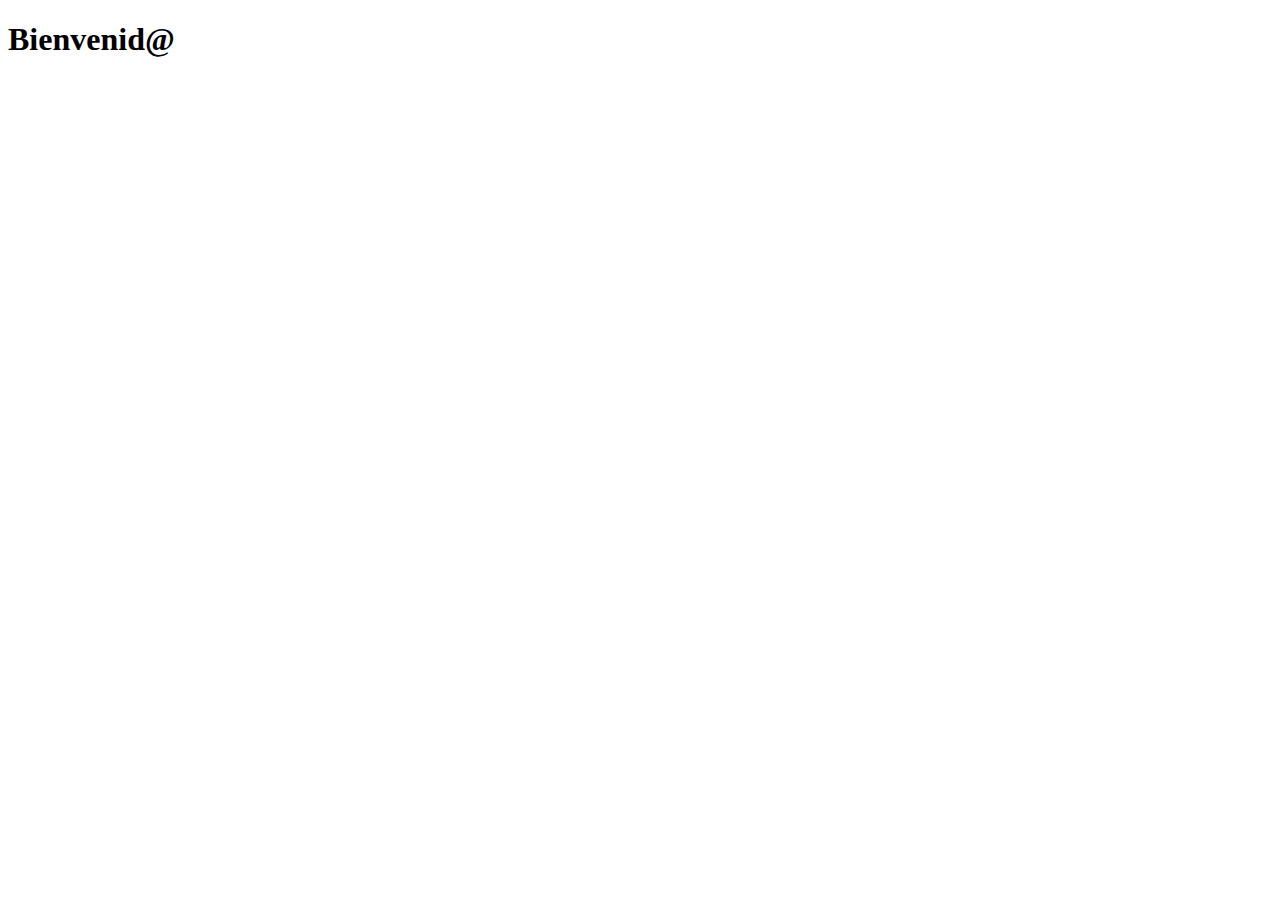
==== src/main/resources/templates/index.html @ 029a2db8 "first commit" ====
<!DOCTYPE html>
<html lang="en" xmlns:th="http://thymeleaf.org">

<head th:replace="fragments/_header :: head(pageTitle='TakeOrderAdmin')">
</head>

<body>
    <header th:replace="fragments/_nav.html :: nav"></header>

    <main class="flex-shrink-0">
        <div class="container">
            <h1 class="mt-5">Bienvenid@</h1>
        </div>
    </main>

    <!--<th:block th:replace="fragments/_footer.html :: footer" />-->
</body>
</html>
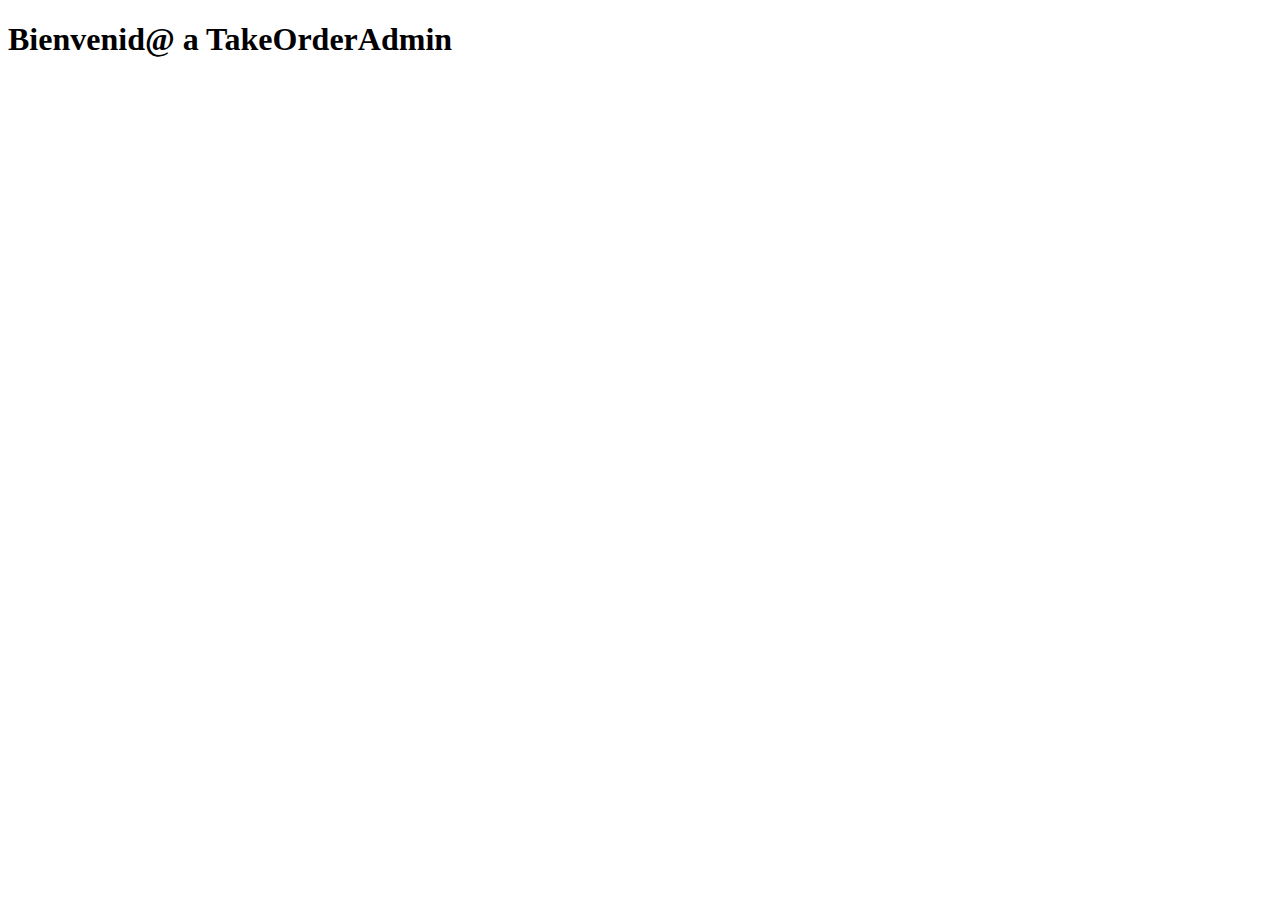
==== commit 9d535266: "Cambios en Ingredientes: -Se pueden añadir, eliminar y modificar ingredientes" ====
--- a/src/main/resources/templates/index.html
+++ b/src/main/resources/templates/index.html
@@ -9,10 +9,11 @@
 
     <main class="flex-shrink-0">
         <div class="container">
-            <h1 class="mt-5">Bienvenid@</h1>
+            <h1 class="mt-5">Bienvenid@ a TakeOrderAdmin</h1>
         </div>
     </main>
 
     <!--<th:block th:replace="fragments/_footer.html :: footer" />-->
+    
 </body>
 </html>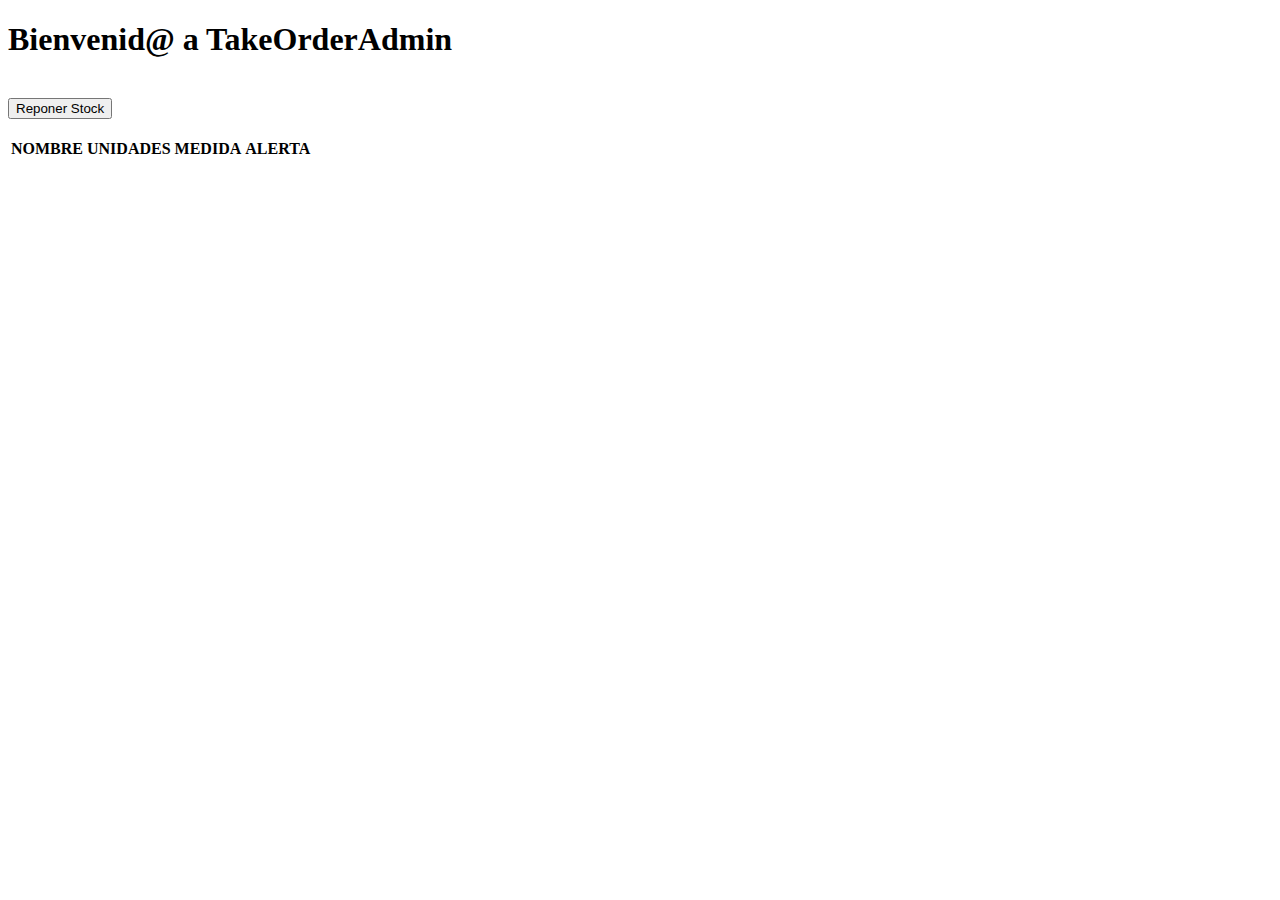
==== commit 2fbea7a8: "-En la pagina principal se muestran los ingredientes que estan bajos de existencias -Se pueden añadi" ====
--- a/src/main/resources/templates/index.html
+++ b/src/main/resources/templates/index.html
@@ -7,12 +7,37 @@
 <body>
     <header th:replace="fragments/_nav.html :: nav"></header>
 
-    <main class="flex-shrink-0">
-        <div class="container">
-            <h1 class="mt-5">Bienvenid@ a TakeOrderAdmin</h1>
-        </div>
-    </main>
+    <div class="container text-center">
+        <h1 class="mt-5">Bienvenid@ a TakeOrderAdmin</h1>
+    </div>
 
+    <br />
+
+    <div class="container">
+      <button class="btn btn-success" id="btn-restock">  Reponer Stock</button>
+    </div>
+
+    <br />
+
+    <!--Esto son datos de test, los datos se rellenan en index.js-->
+    <div class="container">
+        <table class="table alertTable">
+          <thead class="thead-dark">
+            <tr>
+              <th scope="col">NOMBRE</th>
+              <th scope="col">UNIDADES</th>
+              <th scope="col">MEDIDA</th>
+              <th scope="col">ALERTA</th>
+            </tr>
+          </thead>
+          <tbody id="listaAlertas">
+            <tr>
+            </tr>
+          </tbody>
+        </table>
+    </div>
+
+    <script th:src="@{/js/index.js}" type="module"></script>
     <!--<th:block th:replace="fragments/_footer.html :: footer" />-->
     
 </body>
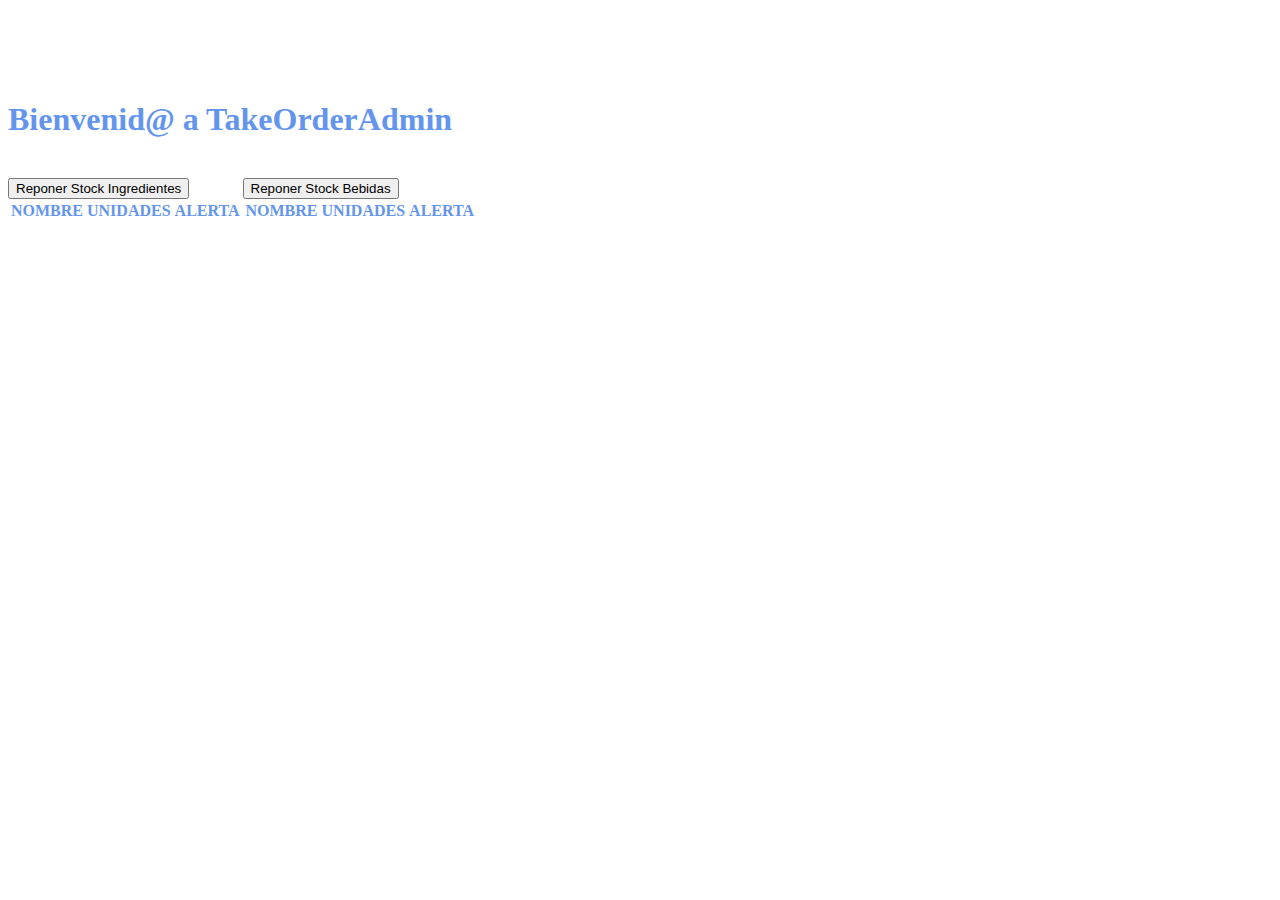
==== commit 20752b14: "-Cambios en el logo y el fondo de las paginas -Barra de navegacion fija al hacer scroll" ====
--- a/src/main/resources/templates/index.html
+++ b/src/main/resources/templates/index.html
@@ -4,41 +4,59 @@
 <head th:replace="fragments/_header :: head(pageTitle='TakeOrderAdmin')">
 </head>
 
-<body>
+<body class="bg-image">
     <header th:replace="fragments/_nav.html :: nav"></header>
 
+    <br>
+    <br>
+    <br>
+    <br>
+
     <div class="container text-center">
-        <h1 class="mt-5">Bienvenid@ a TakeOrderAdmin</h1>
+        <h1 class="mt-5" style="color:cornflowerblue;">Bienvenid@ a TakeOrderAdmin</h1>
     </div>
-
-    <br />
-
-    <div class="container">
-      <button class="btn btn-success" id="btn-restock">  Reponer Stock</button>
-    </div>
-
+    
     <br />
 
     <!--Esto son datos de test, los datos se rellenan en index.js-->
-    <div class="container">
-        <table class="table alertTable">
-          <thead class="thead-dark">
-            <tr>
-              <th scope="col">NOMBRE</th>
-              <th scope="col">UNIDADES</th>
-              <th scope="col">MEDIDA</th>
-              <th scope="col">ALERTA</th>
-            </tr>
-          </thead>
-          <tbody id="listaAlertas">
-            <tr>
-            </tr>
-          </tbody>
-        </table>
+    <div class="container" style="display: flex;">
+        <div class="table-container" style="margin-bottom: 20px;">
+            <button class="btn btn-primary" id="btn-restock-ingredientes">Reponer Stock Ingredientes</button>
+            <table class="table alertTable">
+                <thead class="thead-dark">
+                    <tr>
+                        <th scope="col" style="color: cornflowerblue;">NOMBRE</th>
+                        <th scope="col" style="color: cornflowerblue;">UNIDADES</th>
+                        <th scope="col" style="color: cornflowerblue;">ALERTA</th>
+                    </tr>
+                </thead>
+                <tbody id="listaAlertasIngredientes">
+                    <tr>
+                    </tr>
+                </tbody>
+            </table>
+        </div>
+
+        <div class="table-container" style="margin-bottom: 20px;">
+            <button class="btn btn-primary" id="btn-restock-bebidas">Reponer Stock Bebidas</button>
+            <table class="table alertTable">
+                <thead class="thead-dark">
+                    <tr>
+                        <th scope="col" style="color: cornflowerblue;">NOMBRE</th>
+                        <th scope="col" style="color: cornflowerblue;">UNIDADES</th>
+                        <th scope="col" style="color: cornflowerblue;">ALERTA</th>
+                    </tr>
+                </thead>
+                <tbody id="listaAlertasBebidas">
+                    <tr>
+                    </tr>
+                </tbody>
+            </table>
+        </div>
     </div>
 
     <script th:src="@{/js/index.js}" type="module"></script>
     <!--<th:block th:replace="fragments/_footer.html :: footer" />-->
     
 </body>
-</html>+</html>
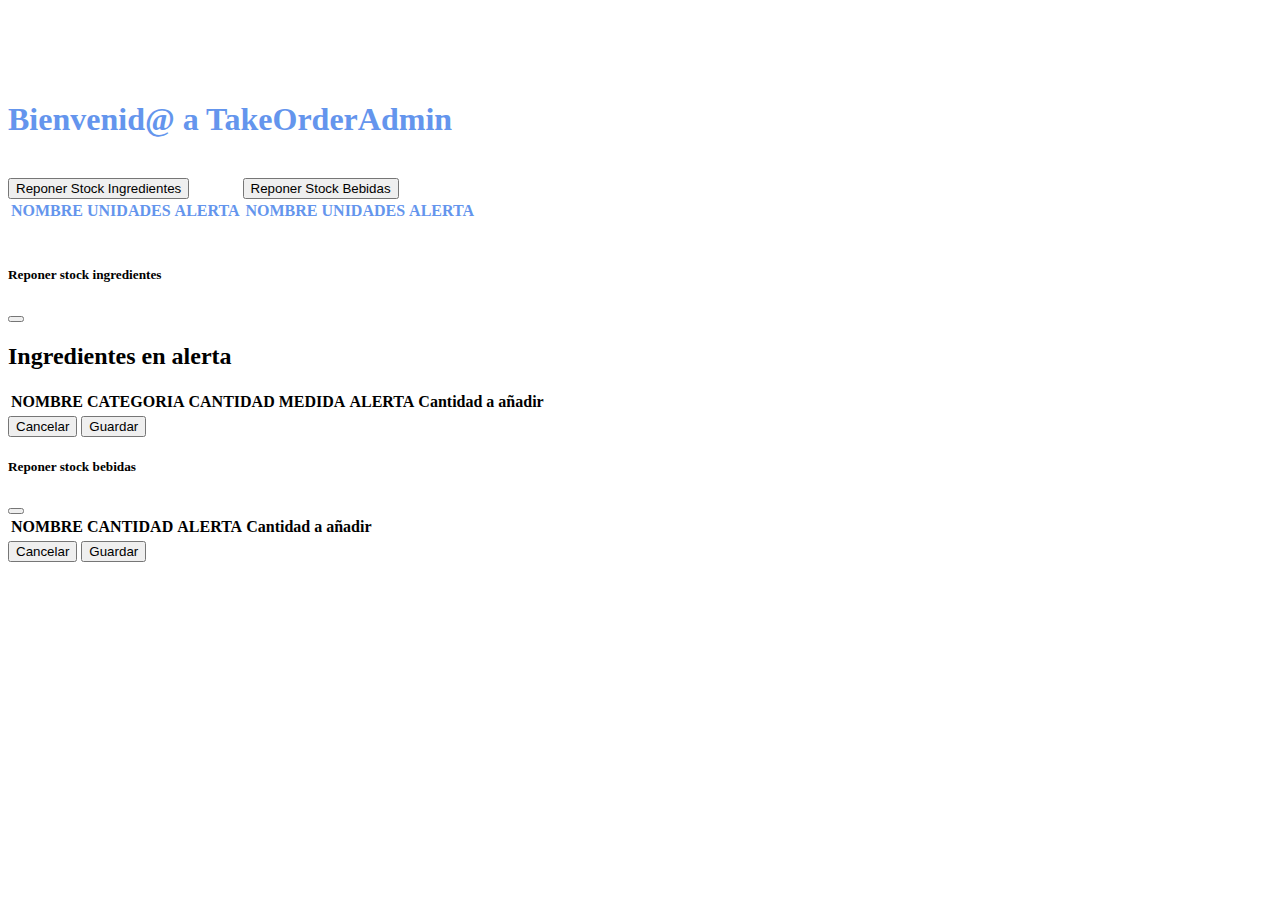
==== commit 1aac172d: "Solucion de bugs" ====
--- a/src/main/resources/templates/index.html
+++ b/src/main/resources/templates/index.html
@@ -21,7 +21,7 @@
     <!--Esto son datos de test, los datos se rellenan en index.js-->
     <div class="container" style="display: flex;">
         <div class="table-container" style="margin-bottom: 20px;">
-            <button class="btn btn-primary" id="btn-restock-ingredientes">Reponer Stock Ingredientes</button>
+            <button class="btn btn-primary" data-bs-toggle="modal" data-bs-target="#stockingredientes" id="btn-restock-ingredientes">Reponer Stock Ingredientes</button>
             <table class="table alertTable">
                 <thead class="thead-dark">
                     <tr>
@@ -38,7 +38,7 @@
         </div>
 
         <div class="table-container" style="margin-bottom: 20px;">
-            <button class="btn btn-primary" id="btn-restock-bebidas">Reponer Stock Bebidas</button>
+            <button class="btn btn-primary" data-bs-toggle="modal" data-bs-target="#stockbebidas" id="btn-restock-bebidas">Reponer Stock Bebidas</button>
             <table class="table alertTable">
                 <thead class="thead-dark">
                     <tr>
@@ -55,6 +55,139 @@
         </div>
     </div>
 
+    <!-- MODAL AÑADIR STOCK INGREDIENTES-->
+    <div class="modal fade" id="stockingredientes" data-bs-backdrop="static" tabindex="-1" aria-labelledby="exampleModalLabel" aria-hidden="true">
+        <div class="modal-dialog modal-lg">
+          <div class="modal-content">
+            <div class="modal-header">
+              <h5 class="modal-title" id="exampleModalLabel"> Reponer stock ingredientes</h5>
+              <button type="button" class="btn-close" data-bs-dismiss="modal" aria-label="Close"></button>
+            </div>
+            <div class="modal-body">
+                <h2>Ingredientes en alerta</h2>
+                <table class="table" id="ingredients-table" style="overflow-y: auto;">
+                    <thead class="thead-dark">
+                      <tr>
+                        <th scope="col" onclick="sortTable(0)" class="sortable active">NOMBRE</th>
+                        <th scope="col" onclick="sortTable(1)" class="sortable active">CATEGORIA</th>
+                        <th scope="col" onclick="sortTable(2)" class="sortable active">CANTIDAD</th>
+                        <th scope="col" onclick="sortTable(3)" class="sortable active">MEDIDA</th>
+                        <th scope="col" onclick="sortTable(4)" class="sortable active">ALERTA</th>
+                        <th scope="col">Cantidad a añadir</th>
+                      </tr>
+                    </thead>
+                    <tbody id="listaIngredientes">
+                      <tr>
+                      </tr>
+                    </tbody>
+                </table>
+            </div>
+            <div class="modal-footer">
+              <button type="button" class="btn btn-secondary" data-bs-dismiss="modal"><i class="fa-solid fa-xmark"></i>  Cancelar</button>
+              <button type="button" class="btn btn-primary" data-bs-dismiss="modal" id="btn-save-new-stock-ingredients"><i class="fa-regular fa-floppy-disk"></i>  Guardar</button>
+            </div>
+          </div>
+        </div>
+    </div>
+
+    <!-- MODAL AÑADIR STOCK BEBIDAS-->
+    <div class="modal fade" id="stockbebidas" data-bs-backdrop="static" tabindex="-1" aria-labelledby="exampleModalLabel" aria-hidden="true">
+        <div class="modal-dialog modal-lg">
+          <div class="modal-content">
+            <div class="modal-header">
+              <h5 class="modal-title" id="exampleModalLabel"> Reponer stock bebidas</h5>
+              <button type="button" class="btn-close" data-bs-dismiss="modal" aria-label="Close"></button>
+            </div>
+            <div class="modal-body">
+                <table class="table" id="drinks-table" style="overflow-y: auto;">
+                    <thead class="thead-dark">
+                      <tr>
+                        <th scope="col" onclick="sortTable(0)" class="sortable active">NOMBRE</th>
+                        <th scope="col" onclick="sortTable(2)" class="sortable active">CANTIDAD</th>
+                        <th scope="col" onclick="sortTable(4)" class="sortable active">ALERTA</th>
+                        <th scope="col">Cantidad a añadir</th>
+                      </tr>
+                    </thead>
+                    <tbody id="listaBebidas">
+                      <tr>
+                      </tr>
+                    </tbody>
+                </table>
+            </div>
+            <div class="modal-footer">
+              <button type="button" class="btn btn-secondary" data-bs-dismiss="modal"><i class="fa-solid fa-xmark"></i>  Cancelar</button>
+              <button type="button" class="btn btn-primary" data-bs-dismiss="modal" id="btn-save-new-stock-drinks"><i class="fa-regular fa-floppy-disk"></i>  Guardar</button>
+            </div>
+          </div>
+        </div>
+    </div>
+
+
+    <script>
+        function sortTable(n) {
+          var table, rows, switching, i, x, y, shouldSwitch, dir, switchcount = 0;
+          table = document.getElementById("plates-table");
+          switching = true;
+          // Set the sorting direction to ascending:
+          dir = "asc";
+          /* Cambiar el color de las letras de la cabecera de la columna seleccionada */
+          var headers = table.getElementsByTagName("th");
+          for (i = 0; i < headers.length; i++) {
+            if (i === n) {
+              headers[i].style.color = "red";
+            } else {
+              headers[i].style.color = "black";
+            }
+          }
+          /* Make a loop that will continue until
+          no switching has been done: */
+          while (switching) {
+            // Start by saying: no switching is done:
+            switching = false;
+            rows = table.rows;
+            /* Loop through all table rows (except the
+            first, which contains table headers): */
+            for (i = 1; i < (rows.length - 1); i++) {
+              // Start by saying there should be no switching:
+              shouldSwitch = false;
+              /* Get the two elements you want to compare,
+              one from current row and one from the next: */
+              x = rows[i].getElementsByTagName("TD")[n];
+              y = rows[i + 1].getElementsByTagName("TD")[n];
+              /* Check if the two rows should switch place,
+              based on the direction, asc or desc: */
+              if (dir == "asc") {
+                if (x.innerHTML.toLowerCase() > y.innerHTML.toLowerCase()) {
+                  // If so, mark as a switch and break the loop:
+                  shouldSwitch = true;
+                  break;
+                }
+              } else if (dir == "desc") {
+                if (x.innerHTML.toLowerCase() < y.innerHTML.toLowerCase()) {
+                  // If so, mark as a switch and break the loop:
+                  shouldSwitch = true;
+                  break;
+                }
+              }
+            }
+            if (shouldSwitch) {
+              /* If a switch has been marked, make the switch
+              and mark that a switch has been done: */
+              rows[i].parentNode.insertBefore(rows[i + 1], rows[i]);
+              switching = true;
+              // Each time a switch is done, increase this count by 1:
+              switchcount ++;
+            } else {
+              /* If no switching has been done AND the direction is "asc",
+              set the direction to "desc" and run the while loop again. */
+              if (switchcount == 0 && dir == "asc") {
+                dir = "desc";
+                switching = true;
+              }
+            }
+          }
+        }
+    </script>
     <script th:src="@{/js/index.js}" type="module"></script>
     <!--<th:block th:replace="fragments/_footer.html :: footer" />-->
     
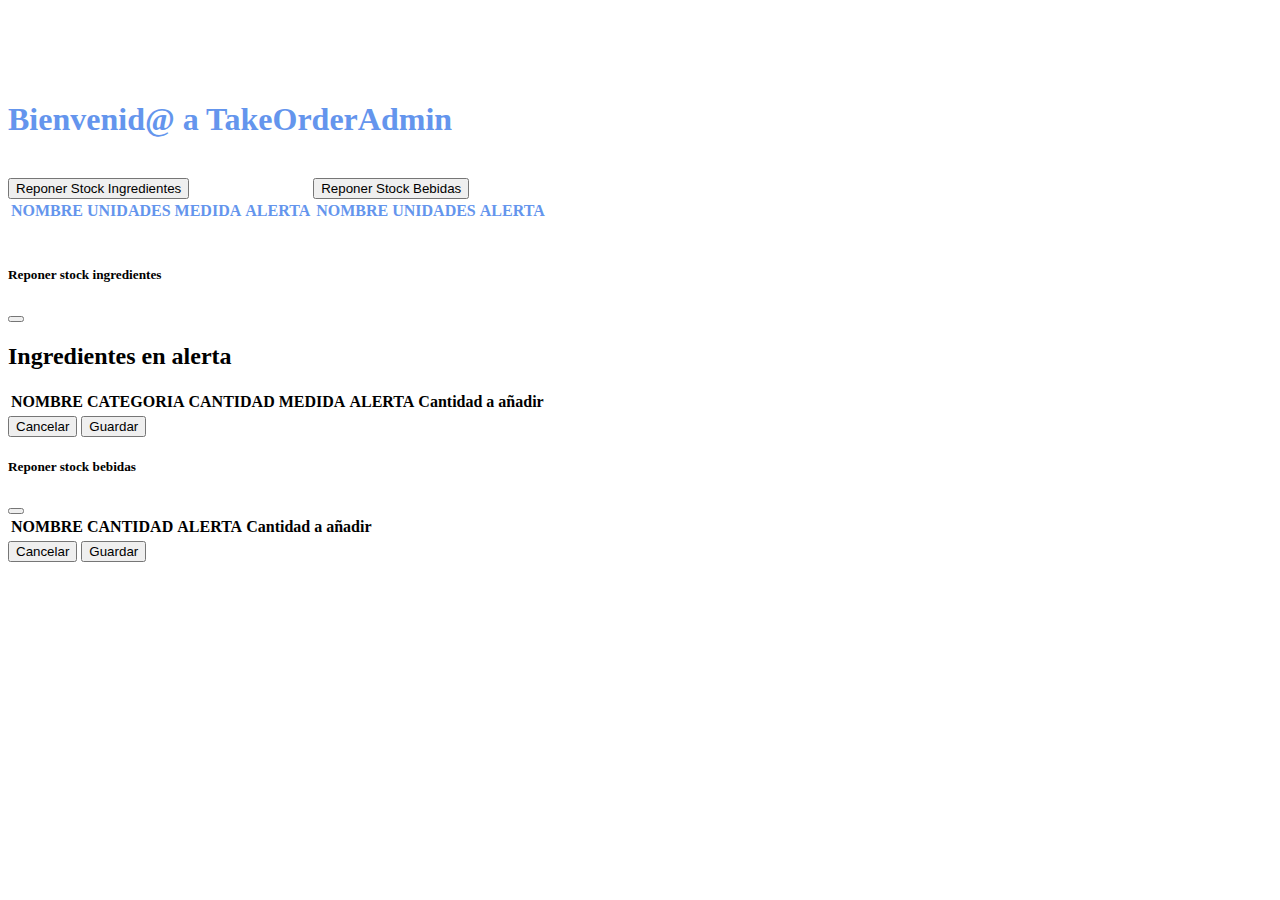
==== commit f96c60ee: "Añadido boton para eliminar platos del menu" ====
--- a/src/main/resources/templates/index.html
+++ b/src/main/resources/templates/index.html
@@ -27,6 +27,7 @@
                     <tr>
                         <th scope="col" style="color: cornflowerblue;">NOMBRE</th>
                         <th scope="col" style="color: cornflowerblue;">UNIDADES</th>
+                        <th scope="col" style="color: cornflowerblue;">MEDIDA</th>
                         <th scope="col" style="color: cornflowerblue;">ALERTA</th>
                     </tr>
                 </thead>
